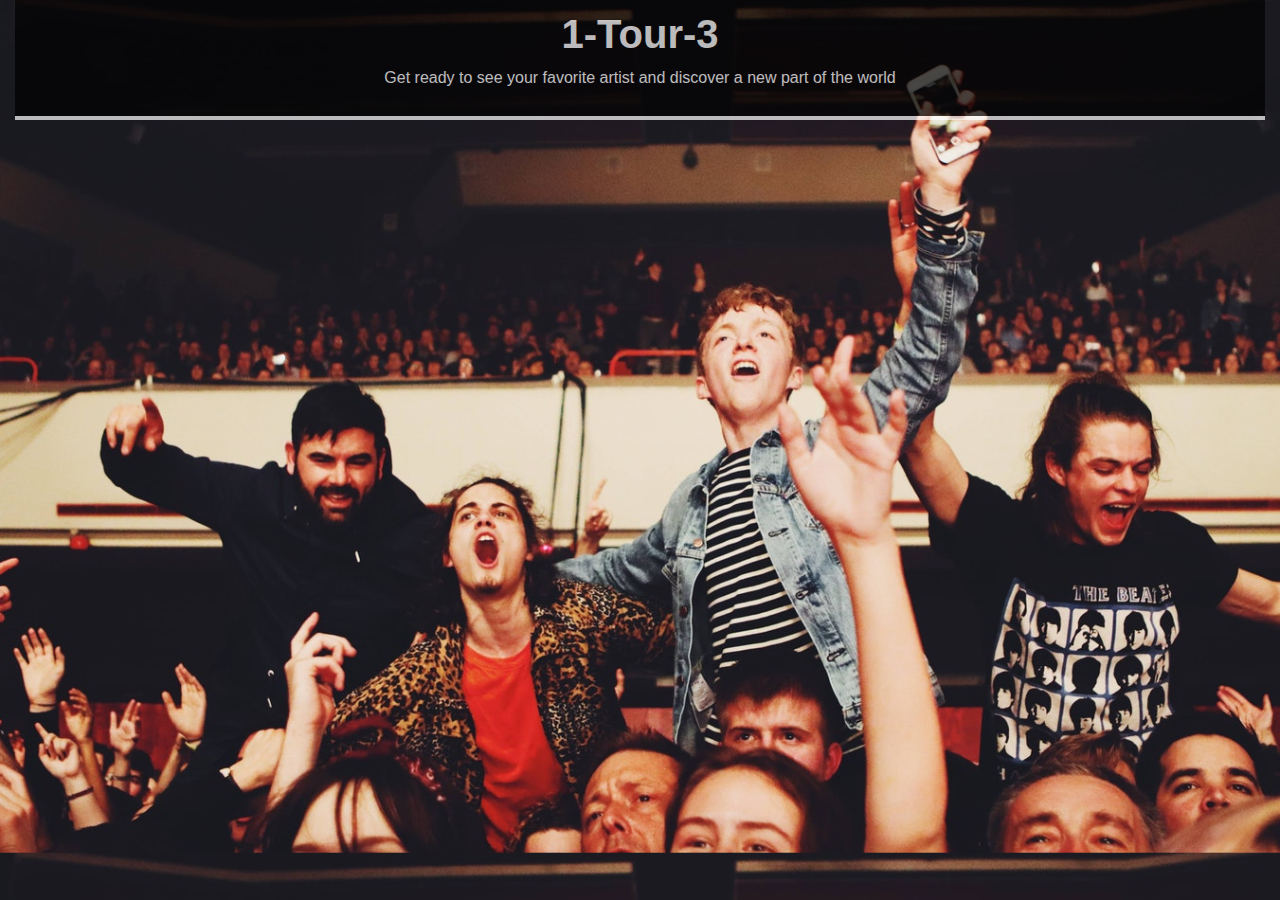
==== index.html @ 9bb20b5a "added modal call on second page in case of no geo info" ====
<!DOCTYPE html>
<html>

<head>
  <meta charset="utf-8" />
  <meta charset="utf-8">
  <meta name="viewport" content="width=device-width, initial-scale=1, shrink-to-fit=no">
  <meta name="description" content="">
  <meta name="author" content="">
  <title>1-Tour-3</title>
  <link href="https://fonts.googleapis.com/icon?family=Material+Icons" rel="stylesheet">
  <script src="https://code.jquery.com/jquery-3.3.1.min.js" integrity="sha256-FgpCb/KJQlLNfOu91ta32o/NMZxltwRo8QtmkMRdAu8="
    crossorigin="anonymous"></script>
  <link rel="stylesheet" href="https://stackpath.bootstrapcdn.com/bootstrap/4.1.1/css/bootstrap.min.css">
  <script src="https://stackpath.bootstrapcdn.com/bootstrap/4.1.1/js/bootstrap.min.js" integrity="sha384-smHYKdLADwkXOn1EmN1qk/HfnUcbVRZyYmZ4qpPea6sjB/pTJ0euyQp0Mk8ck+5T"
    crossorigin="anonymous"></script>
  <link rel="stylesheet" href="https://maxcdn.bootstrapcdn.com/bootstrap/4.0.0/css/bootstrap.min.css" integrity="sha384-Gn5384xqQ1aoWXA+058RXPxPg6fy4IWvTNh0E263XmFcJlSAwiGgFAW/dAiS6JXm"
    crossorigin="anonymous">
  <script src="assets/js/main.js"></script>
  <link rel="stylesheet" type="text/css" media="screen" href="assets/css/style.css" />
</head>

<body id="splash">


  <div class="container-fluid">
    <div class="jumbotron jumbotron-fluid" id="jumbo-style">
      <div class="container">
        <h1 class="splash-headline">
          <strong>1-Tour-3</strong>
        </h1>
        <p class="splash-comment">Get ready to see your favorite artist and discover a new part of the world</p>
      </div>
    </div>



    <!-- Modal -->
    <div class="modal fade" id="myModal" tabindex="-1" role="dialog" aria-labelledby="exampleModalLabel" aria-hidden="true">
      <div class="modal-dialog modal-lg modal-dialog-centered " role="document">
        <div class="modal-content">
          <div class="modal-header">
            <h5 class="modal-title" id="exampleModalLabel">First, a little information about yourself</h5>
            <button type="button" class="close" data-dismiss="modal" aria-label="Close">
              <span aria-hidden="true">&times;</span>
            </button>
          </div>
          <div class="modal-body">
            <!-- input form goes here -->
            <form>


              <div class="form-group" style="padding:0;">
                <label for="form-rowInput">Address</label>
                <div class="w-100">
                  <input type="text" id="address-in" class="form-control" placeholder="Address" autocomplete="address">

                </div>
              </div>

              <div class="form-group">
                <label for="form-rowInput">City, State, and Zip</label>

                <div class="form-row">
                  <div class="col-7">
                    <input type="text" id="city-in" class="form-control" placeholder="City" autocomplete="city">
                  </div>
                  <div class="col">
                    <input type="text" id="state-in" class="form-control" placeholder="State" autocomplete="state">
                  </div>
                  <div class="col">
                    <input type="text" id="zip-in" class="form-control" placeholder="Zip" autocomplete="postal-code" required>
                  </div>
                </div>
              </div>
            </form>



          </div>
          <div class="modal-footer">
            <div class="col" style="padding:0;">
              <button type="button" class="btn" id="locate-button">
                <i class="material-icons"> not_listed_location </i>
              </button> Click to make things easier!

            </div>
            <button type="button" class="btn btn-secondary" data-dismiss="modal">Close</button>
            <button type="button" id="submit-button" class="btn btn-primary">Submit</button>
          </div>
        </div>
      </div>
    </div>
    
</body>

</html>
---- assets/css/style.css ----
.jumbotron{
    padding: 10px;
    color: white;
    background-color: #333;
    border-radius: 0;
    border-bottom: 4px solid white;
    margin-bottom: 0;
}

body {
    height: 100vh;
    width: 100vw;
    background-color: #333;
}

.jumbotron h1 i {
    font-weight: bold;
}

.artist-form {
    margin-top: 8px;
}

.main-body {
    position: relative;
    height: 100vh;
    background-color: #333;
    color: white;
}

.main-body .search-results {
    border-right: 4px solid white;
}

#splash { 
    /* this is relating to the splash page */
    background-image: url("../images/fans.jpg");
    background-size: 100%;

}
#locate-button{
    /* this is so the locate button doesn't have the nasty button border */
padding: 0;
border: none;
background: none;
}
#banner{
    align-content: center;
}
#jumbo-style{
    background-color: black;
    opacity:.7;
    text-align: center;
}

#getstartedbox{
    text-align: center;
    align-content: center;
    height: 30%;
    width: 30%;
    background-color: antiquewhite;
}

/* .modal-header, .modal-title, .modal-footer, .modal-body{
 
} */
#map {
    height: 90%;
  }

  .map-results {
      padding-left: 0px;
  };
 
  
  /* Optional: Makes the sample page fill the window. */

#right-panel {
    font-family: 'Roboto','sans-serif';
    line-height: 30px;
    padding-left: 10px;
  }

  #right-panel select, #right-panel input {
    font-size: 15px;
  }

  #right-panel select {
    width: 100%;
  }

  #right-panel i {
    font-size: 12px;
  }
  #right-panel {
    height: 100%;
    float: right;
    width: 350px;
    overflow: auto;
  } 

  .wc-content {
      color: black;
  }

  .wc-title {
      /* color: black; */
      text-decoration: underline;
  }
  .wc-image {
      border-radius: 50%;
  }

  .res-row {
      border-bottom: 2px solid white;
      min-height: 50px;
      
  }

  #myModal button.close {
      display: none;
  }
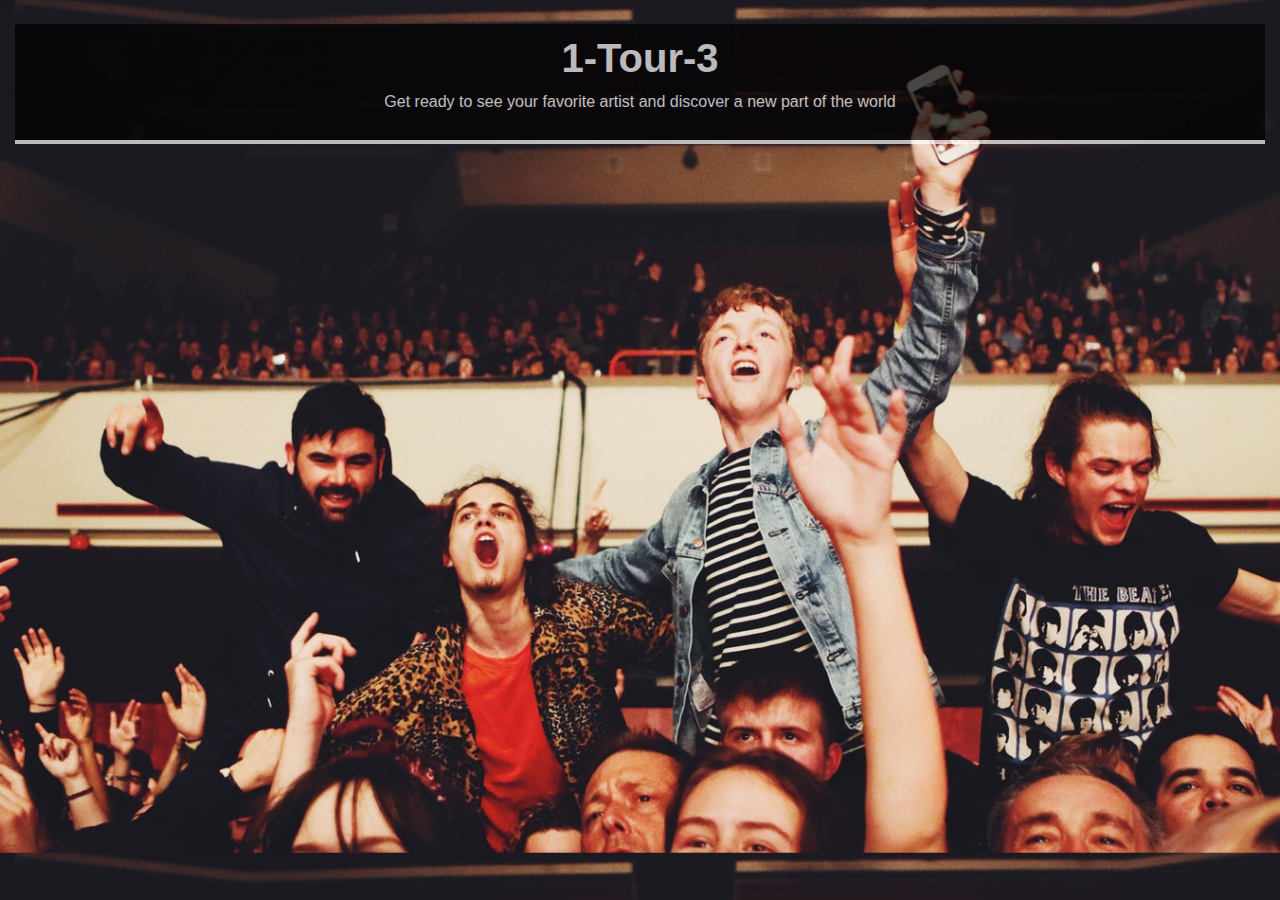
==== commit 308ad13c: "FINALLY got a ken burns-like effect and carousel working on the first page" ====
--- a/index.html
+++ b/index.html
@@ -21,6 +21,19 @@
 </head>
 
 <body id="splash">
+    <div id="kb-bg" class="carousel slide carousel-fade" data-ride="carousel" data-pause="false" data-wrap="true" data-interval="8000">
+        <div class="carousel-inner" role="listbox">
+            <div class="carousel-item active inactiveUntilOnLoad">
+            <img class="d-block img-fluid" src="https://images.unsplash.com/photo-1483101974978-cf266fdf1139?ixlib=rb-0.3.5&ixid=eyJhcHBfaWQiOjEyMDd9&s=250711afae03c79108409b3e0fa17862&auto=format&fit=crop&w=2978&q=80" alt="First slide">
+            </div>
+            <div class="carousel-item">
+            <img class="d-block img-fluid" src="https://images.unsplash.com/photo-1429514513361-8fa32282fd5f?ixlib=rb-0.3.5&ixid=eyJhcHBfaWQiOjEyMDd9&s=6c43872d00d38229ecb1d2a8a55488b6&auto=format&fit=crop&w=2767&q=80" alt="Second slide">
+            </div>
+            <div class="carousel-item">
+            <img class="d-block img-fluid" src="https://images.unsplash.com/photo-1465199308303-08e6bc3fa443?ixlib=rb-0.3.5&ixid=eyJhcHBfaWQiOjEyMDd9&s=015f2d607b15f3559e9fada230198b0f&auto=format&fit=crop&w=2767&q=80" alt="Third slide">
+            </div>
+        </div>
+    </div>
 
 
   <div class="container-fluid">
@@ -40,7 +53,7 @@
       <div class="modal-dialog modal-lg modal-dialog-centered " role="document">
         <div class="modal-content">
           <div class="modal-header">
-            <h5 class="modal-title" id="exampleModalLabel">First, a little information about yourself</h5>
+            <h3 class="modal-title mx-auto" id="exampleModalLabel">First, a little information about yourself</h3>
             <button type="button" class="close" data-dismiss="modal" aria-label="Close">
               <span aria-hidden="true">&times;</span>
             </button>
@@ -84,12 +97,18 @@
                 <i class="material-icons"> not_listed_location </i>
               </button> Click to make things easier!
 
-            </div>
-            <button type="button" class="btn btn-secondary" data-dismiss="modal">Close</button>
+            </div> 
             <button type="button" id="submit-button" class="btn btn-primary">Submit</button>
           </div>
         </div>
       </div>
+
+    </div>
+    <div class="alert-container">
+      <div class="alert alert-secondary" role="alert">
+        Must at least enter state!
+      </div>
+
     </div>
     
 </body>
--- a/assets/css/style.css
+++ b/assets/css/style.css
@@ -24,7 +24,7 @@
 .main-body {
     position: relative;
     height: 100vh;
-    background-color: #333;
+    background-color: black;
     color: white;
 }
 
@@ -119,4 +119,85 @@
 
   #myModal button.close {
       display: none;
+  }
+
+  .alert-container{
+      display: none;
+      position: absolute;
+      z-index: 9999;
+      top: 50%;
+      left: 50%;
+  }
+
+  .alert-container .alert {
+      position: relative;
+      top: -50%;
+      left: -50%;
+  }
+  div#dateCol {
+    padding: 0;
+    align-self: center;
+    border-left: dotted;
+    font-family: 'Inconsolata', monospace;
+
+    /* margin: 0; */
+}
+div#tourContentCol {
+    
+    align-content: center;
+    font-family: 'Inconsolata', monospace;
+}
+.row.title-row.text-center {
+    /* border-bottom: dotted; */
+    text-decoration: underline;
+    justify-content: center;
+}
+.search-results{
+    overflow: auto;
+}
+#artist{
+    font-family: 'Marcellus SC', serif;
+
+}
+.col-sm-2.mx-auto.img-col {
+    
+    margin: auto;
+}
+
+.carousel .carousel-item img {
+    -webkit-transition: all 45s;
+    -moz-transition: all 45s;
+    -o-transition: all 45s;
+    transition: all 45s;
+  }
+  .carousel .carousel-item.active.inactiveUntilOnLoad img,
+  .carousel .carousel-item img {
+    -webkit-transform: scale(1);
+    -moz-transform: scale(1);
+    -o-transform: scale(1);
+    -ms-transform: scale(1);
+    transform: scale(1);
+  }
+  .carousel .carousel-item.active img {
+    -webkit-transform: scale(1.5);
+    -moz-transform: scale(1.5);
+    -o-transform: scale(1.5);
+    -ms-transform: scale(1.5);
+    transform: scale(1.5);
+  }
+
+  /* .carousel .carousel-item {
+    transition: -webkit-transform 2s ease;
+    transition: transform 2s ease;
+    transition: transform 2s ease, -webkit-transform 2s ease;
+  } */
+  
+  #kb-bg {
+      z-index: -9999;
+  }
+
+  .modal-content {
+    background-color: rgba(125, 125, 125, 0.5);
+    color: white;
+    border: 1px solid;
   }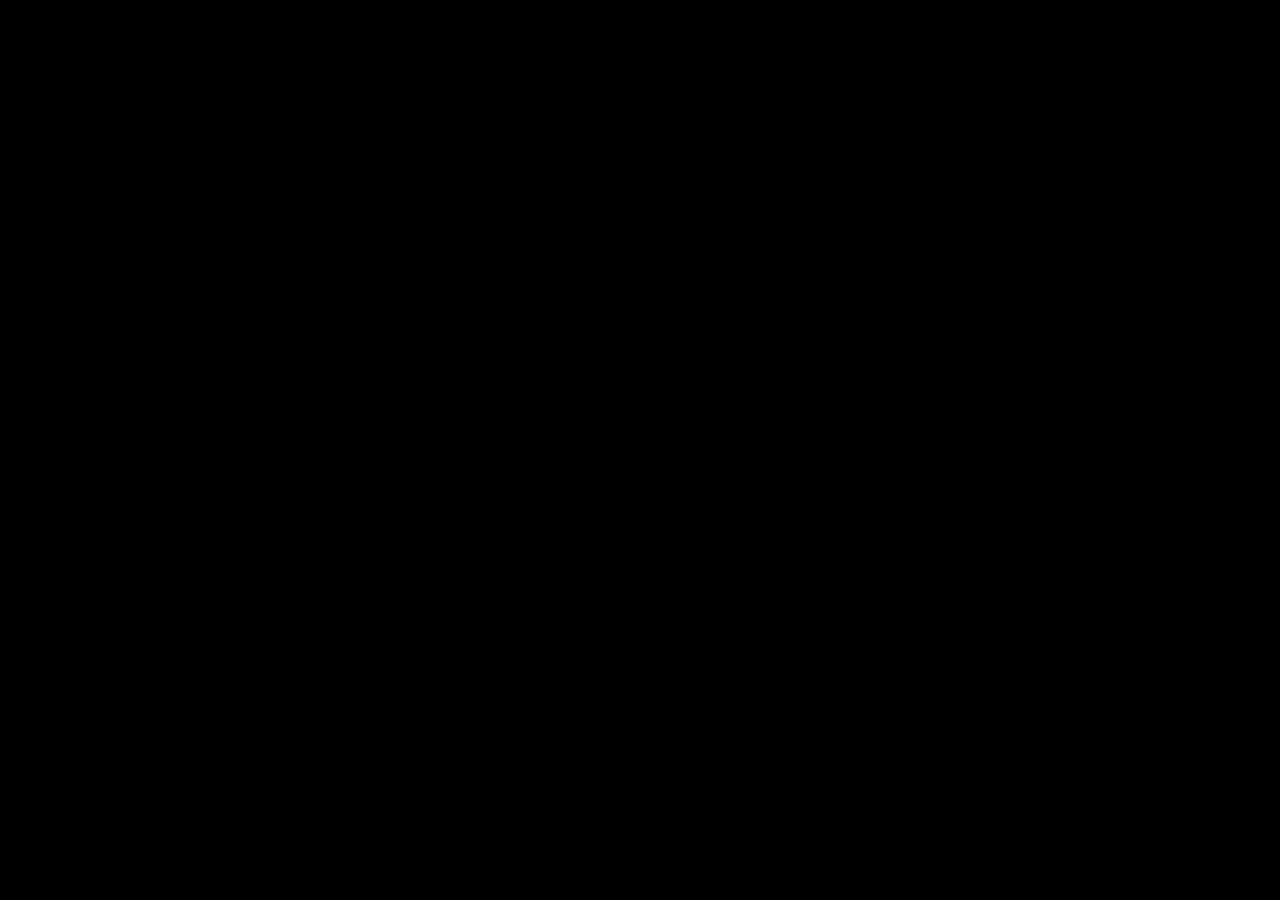
==== commit cb6cbd22: "have background slider pulling images from unsplash api and scrolling through first 10" ====
--- a/index.html
+++ b/index.html
@@ -14,6 +14,7 @@
   <link rel="stylesheet" href="https://stackpath.bootstrapcdn.com/bootstrap/4.1.1/css/bootstrap.min.css">
   <script src="https://stackpath.bootstrapcdn.com/bootstrap/4.1.1/js/bootstrap.min.js" integrity="sha384-smHYKdLADwkXOn1EmN1qk/HfnUcbVRZyYmZ4qpPea6sjB/pTJ0euyQp0Mk8ck+5T"
     crossorigin="anonymous"></script>
+    <script src="https://maps.googleapis.com/maps/api/js?key=AIzaSyByQ2vFELH2U1syRSBKWtQI_NKo-EBIjDI"></script>
   <link rel="stylesheet" href="https://maxcdn.bootstrapcdn.com/bootstrap/4.0.0/css/bootstrap.min.css" integrity="sha384-Gn5384xqQ1aoWXA+058RXPxPg6fy4IWvTNh0E263XmFcJlSAwiGgFAW/dAiS6JXm"
     crossorigin="anonymous">
   <script src="assets/js/main.js"></script>
@@ -23,20 +24,12 @@
 <body id="splash">
     <div id="kb-bg" class="carousel slide carousel-fade" data-ride="carousel" data-pause="false" data-wrap="true" data-interval="8000">
         <div class="carousel-inner" role="listbox">
-            <div class="carousel-item active inactiveUntilOnLoad">
-            <img class="d-block img-fluid" src="https://images.unsplash.com/photo-1483101974978-cf266fdf1139?ixlib=rb-0.3.5&ixid=eyJhcHBfaWQiOjEyMDd9&s=250711afae03c79108409b3e0fa17862&auto=format&fit=crop&w=2978&q=80" alt="First slide">
-            </div>
-            <div class="carousel-item">
-            <img class="d-block img-fluid" src="https://images.unsplash.com/photo-1429514513361-8fa32282fd5f?ixlib=rb-0.3.5&ixid=eyJhcHBfaWQiOjEyMDd9&s=6c43872d00d38229ecb1d2a8a55488b6&auto=format&fit=crop&w=2767&q=80" alt="Second slide">
-            </div>
-            <div class="carousel-item">
-            <img class="d-block img-fluid" src="https://images.unsplash.com/photo-1465199308303-08e6bc3fa443?ixlib=rb-0.3.5&ixid=eyJhcHBfaWQiOjEyMDd9&s=015f2d607b15f3559e9fada230198b0f&auto=format&fit=crop&w=2767&q=80" alt="Third slide">
-            </div>
+            
         </div>
     </div>
 
 
-  <div class="container-fluid">
+  <!-- <div class="container-fluid">
     <div class="jumbotron jumbotron-fluid" id="jumbo-style">
       <div class="container">
         <h1 class="splash-headline">
@@ -44,7 +37,7 @@
         </h1>
         <p class="splash-comment">Get ready to see your favorite artist and discover a new part of the world</p>
       </div>
-    </div>
+    </div> -->
 
 
 
--- a/assets/css/style.css
+++ b/assets/css/style.css
@@ -34,7 +34,7 @@
 
 #splash { 
     /* this is relating to the splash page */
-    background-image: url("../images/fans.jpg");
+    background-color: black;
     background-size: 100%;
 
 }
@@ -200,4 +200,58 @@
     background-color: rgba(125, 125, 125, 0.5);
     color: white;
     border: 1px solid;
+  }
+
+  .loading-gif-positioner {
+      position: relative;
+      left: 50%;
+      top: 50%;
+  }
+
+  .loading-gif {
+      position: relative;
+      left: -50%;
+      top: -50%;
+  }
+
+  .spinner {
+    width: 40px;
+    height: 40px;
+  
+    position: relative;
+    margin: 100px auto;
+  }
+  
+  .double-bounce1, .double-bounce2 {
+    width: 100%;
+    height: 100%;
+    border-radius: 50%;
+    background-color: #333;
+    opacity: 0.6;
+    position: absolute;
+    top: 0;
+    left: 0;
+    
+    -webkit-animation: sk-bounce 2.0s infinite ease-in-out;
+    animation: sk-bounce 2.0s infinite ease-in-out;
+  }
+  
+  .double-bounce2 {
+    -webkit-animation-delay: -1.0s;
+    animation-delay: -1.0s;
+  }
+  
+  @-webkit-keyframes sk-bounce {
+    0%, 100% { -webkit-transform: scale(0.0) }
+    50% { -webkit-transform: scale(1.0) }
+  }
+  
+  @keyframes sk-bounce {
+    0%, 100% { 
+      transform: scale(0.0);
+      -webkit-transform: scale(0.0);
+    } 50% { 
+      transform: scale(1.0);
+      -webkit-transform: scale(1.0);
+    }
   }